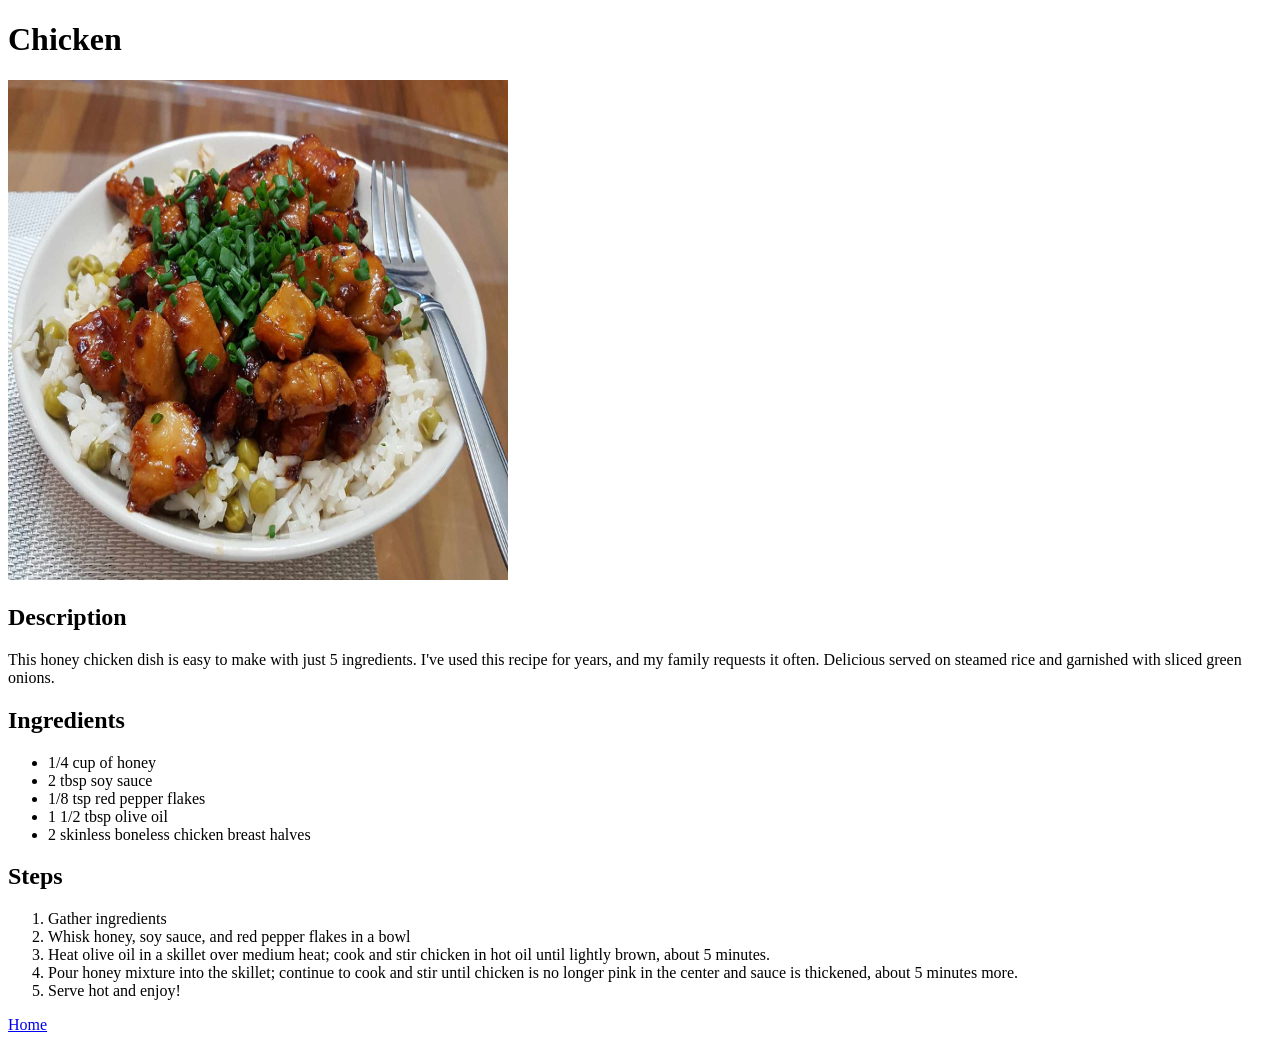
==== recipes/chicken.html @ ce01f064 "create chicken recipe page" ====
<!DOCTYPE html>
<html>
  <head>
    <meta charset="UTF-8">
    <title>Chicken</title>
  </head>

  <body>
    <h1>Chicken</h1>
    <img src="./chicken.jpg" height=500 width=500 alt="an image of chicken">

    <h2>Description</h2>
    <p>This honey chicken dish is easy to make with just 5 ingredients. 
    I've used this recipe for years, and my family requests it often. 
    Delicious served on steamed rice and garnished with sliced green onions.</p>

    <h2>Ingredients</h2>
    <ul>
      <li>1/4 cup of honey</li>
      <li>2 tbsp soy sauce</li>
      <li>1/8 tsp red pepper flakes</li>
      <li>1 1/2 tbsp olive oil</li>
      <li>2 skinless boneless chicken breast halves</li>
    </ul>

    <h2>Steps</h2>
    <ol>
      <li>Gather ingredients</li>
      <li>Whisk honey, soy sauce, and red pepper flakes in a bowl</li>
      <li>Heat olive oil in a skillet over medium heat; 
        cook and stir chicken in hot oil until lightly brown, 
        about 5 minutes.</li>
      <li> Pour honey mixture into the skillet; continue to cook and 
        stir until chicken is no longer pink in the center and sauce 
        is thickened, about 5 minutes more.</li>
      <li>Serve hot and enjoy!</li>
    </ol>

    <a href="../index.html">Home</a>
  </body>
</html>
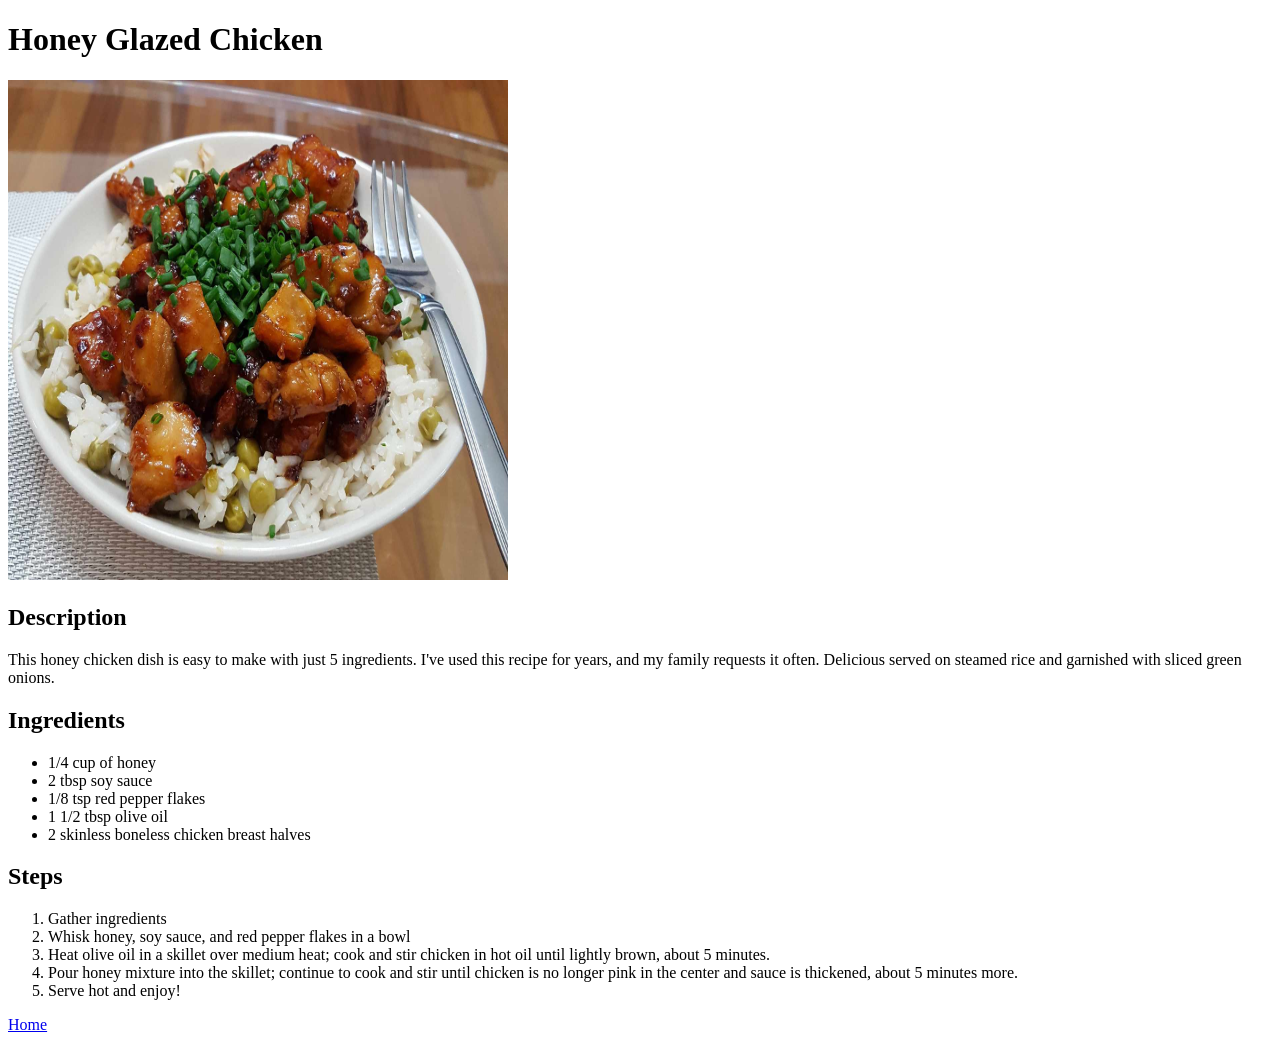
==== commit 5ac632bd: "update main header" ====
--- a/recipes/chicken.html
+++ b/recipes/chicken.html
@@ -6,7 +6,7 @@
   </head>
 
   <body>
-    <h1>Chicken</h1>
+    <h1>Honey Glazed Chicken</h1>
     <img src="./chicken.jpg" height=500 width=500 alt="an image of chicken">
 
     <h2>Description</h2>
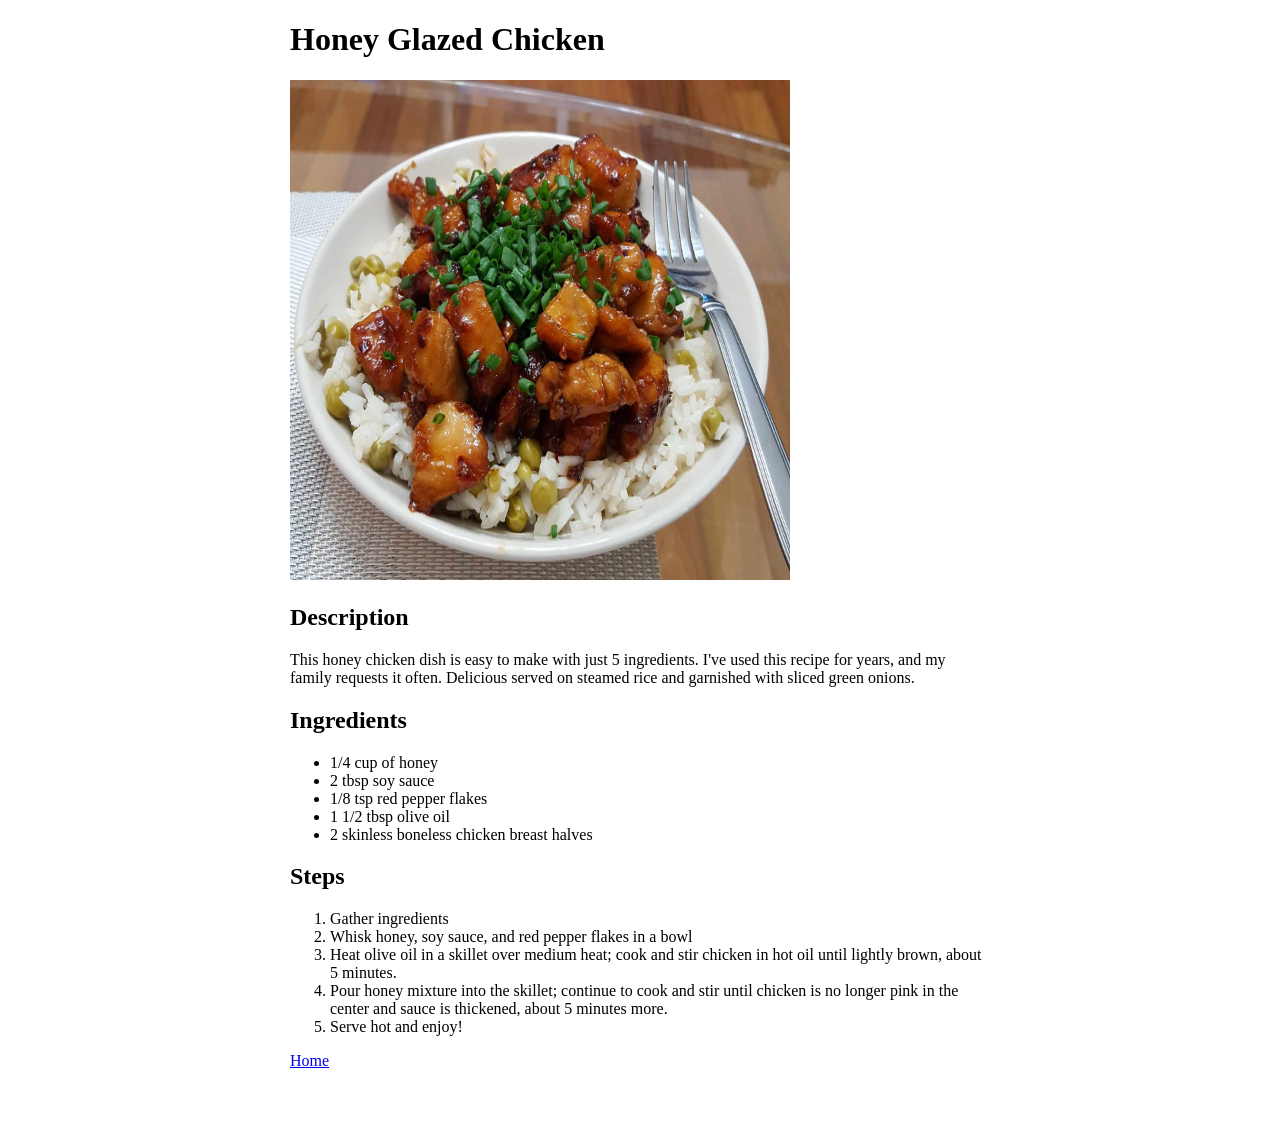
==== commit 6532a453: "add a basic stylesheet and update each page to link to it" ====
--- a/recipes/chicken.html
+++ b/recipes/chicken.html
@@ -3,39 +3,42 @@
   <head>
     <meta charset="UTF-8">
     <title>Chicken</title>
+    <link rel='stylesheet' href='../style.css'>
   </head>
 
   <body>
-    <h1>Honey Glazed Chicken</h1>
-    <img src="./chicken.jpg" height=500 width=500 alt="an image of chicken">
+    <div class='main-container'>
+      <h1>Honey Glazed Chicken</h1>
+      <img src="./chicken.jpg" height=500 width=500 alt="an image of chicken">
 
-    <h2>Description</h2>
-    <p>This honey chicken dish is easy to make with just 5 ingredients. 
-    I've used this recipe for years, and my family requests it often. 
-    Delicious served on steamed rice and garnished with sliced green onions.</p>
+      <h2>Description</h2>
+      <p>This honey chicken dish is easy to make with just 5 ingredients. 
+      I've used this recipe for years, and my family requests it often. 
+      Delicious served on steamed rice and garnished with sliced green onions.</p>
 
-    <h2>Ingredients</h2>
-    <ul>
-      <li>1/4 cup of honey</li>
-      <li>2 tbsp soy sauce</li>
-      <li>1/8 tsp red pepper flakes</li>
-      <li>1 1/2 tbsp olive oil</li>
-      <li>2 skinless boneless chicken breast halves</li>
-    </ul>
+      <h2>Ingredients</h2>
+      <ul>
+        <li>1/4 cup of honey</li>
+        <li>2 tbsp soy sauce</li>
+        <li>1/8 tsp red pepper flakes</li>
+        <li>1 1/2 tbsp olive oil</li>
+        <li>2 skinless boneless chicken breast halves</li>
+      </ul>
 
-    <h2>Steps</h2>
-    <ol>
-      <li>Gather ingredients</li>
-      <li>Whisk honey, soy sauce, and red pepper flakes in a bowl</li>
-      <li>Heat olive oil in a skillet over medium heat; 
-        cook and stir chicken in hot oil until lightly brown, 
-        about 5 minutes.</li>
-      <li> Pour honey mixture into the skillet; continue to cook and 
-        stir until chicken is no longer pink in the center and sauce 
-        is thickened, about 5 minutes more.</li>
-      <li>Serve hot and enjoy!</li>
-    </ol>
+      <h2>Steps</h2>
+      <ol>
+        <li>Gather ingredients</li>
+        <li>Whisk honey, soy sauce, and red pepper flakes in a bowl</li>
+        <li>Heat olive oil in a skillet over medium heat; 
+          cook and stir chicken in hot oil until lightly brown, 
+          about 5 minutes.</li>
+        <li> Pour honey mixture into the skillet; continue to cook and 
+          stir until chicken is no longer pink in the center and sauce 
+          is thickened, about 5 minutes more.</li>
+        <li>Serve hot and enjoy!</li>
+      </ol>
 
-    <a href="../index.html">Home</a>
+      <a href="../index.html">Home</a>
+    </div>
   </body>
 </html>
--- a/style.css
+++ b/style.css
@@ -0,0 +1,12 @@
+body {
+  padding: 0 0 60px 0;
+}
+
+.main-container {
+  width: 700px;
+  margin: 0 auto;
+}
+
+a {
+  display: block;
+}
